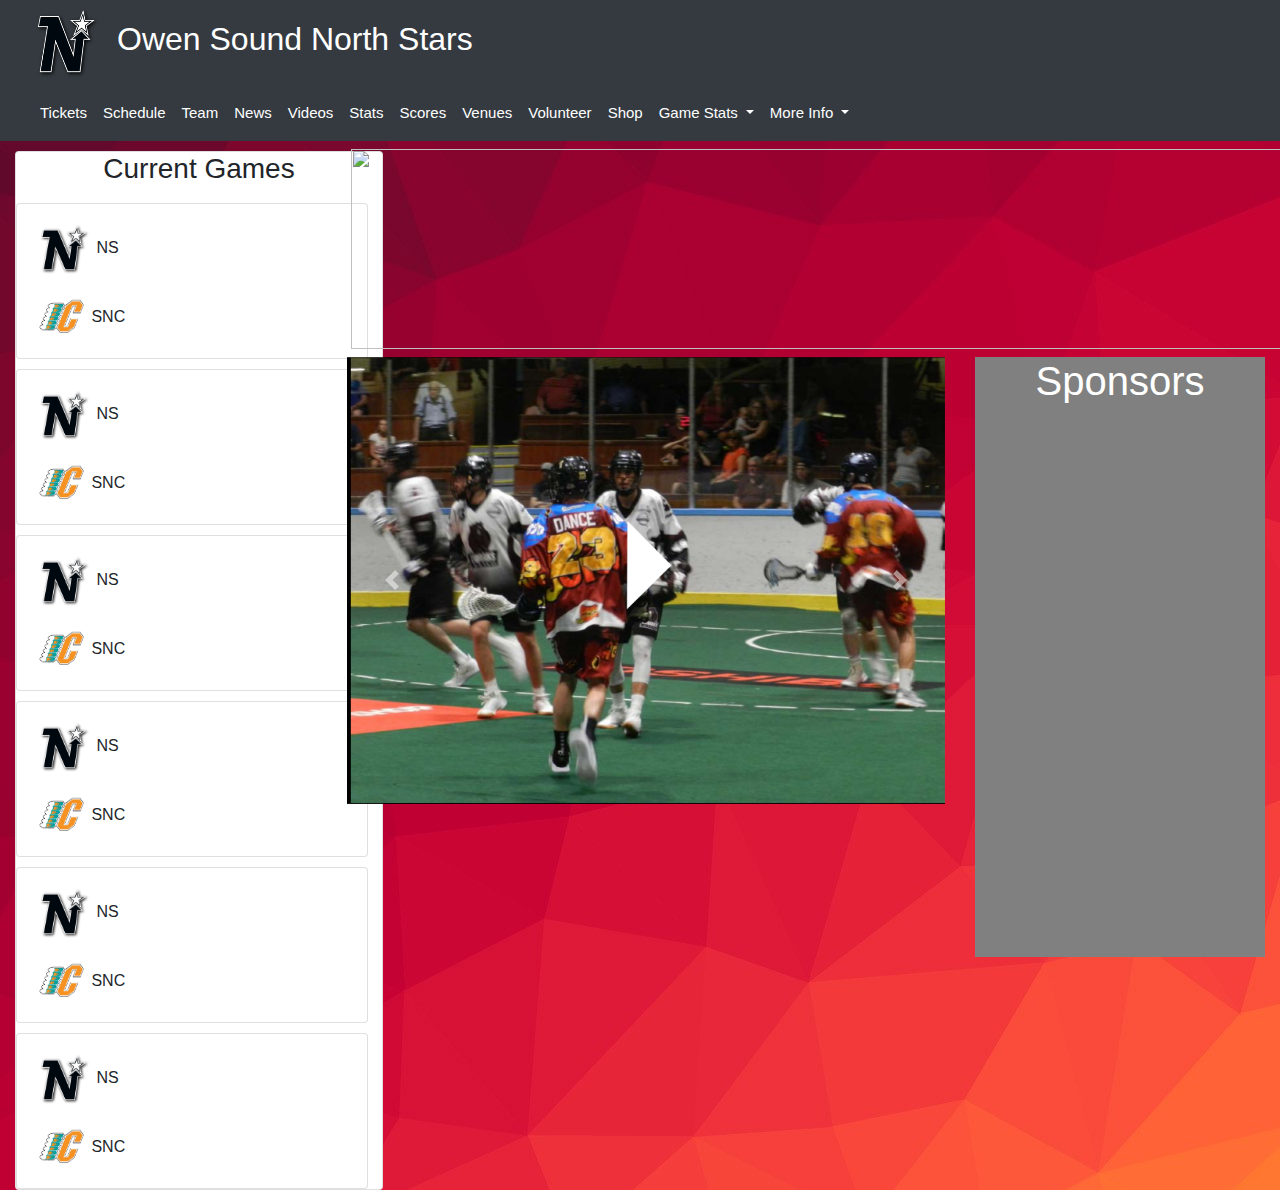
==== index.html @ 3ea89047 "Upload" ====
<!DOCTYPE html>
<html lang="en">
  <head>
    <meta charset="UTF-8" />
    <meta name="viewport" content="width=device-width, initial-scale=1.0" />
    <meta http-equiv="X-UA-Compatible" content="ie=edge" />
    <link
      rel="stylesheet"
      href="https://stackpath.bootstrapcdn.com/bootstrap/4.3.1/css/bootstrap.min.css"
      integrity="sha384-ggOyR0iXCbMQv3Xipma34MD+dH/1fQ784/j6cY/iJTQUOhcWr7x9JvoRxT2MZw1T"
      crossorigin="anonymous"
    />
    <link rel="stylesheet" href="/css/styles.css" />
    <link
      rel="stylesheet"
      href="https://use.fontawesome.com/releases/v5.3.1/css/all.css"
      integrity="sha384-mzrmE5qonljUremFsqc01SB46JvROS7bZs3IO2EmfFsd15uHvIt+Y8vEf7N7fWAU"
      crossorigin="anonymous"
    />
    <title>North Stars</title>
  </head>
  <body>
    <!-- Initialize the First Navigation Bar that contains the logo and title -->
    <div id="navbars">
      <nav
        class="navbar navbar-expand-lg bg-dark"
        style="background-color: black"
      >
        <a class="navbar-brand" href="#"></a>
        <img
          id="logo"
          src="images/northstarslogo.png"
          width="125px"
          height="125px"
        />
        <h2 style="color: white;">Owen Sound North Stars</h2>
      </nav>
      <!-- Initialize a secondary nagivation bar to contain different aspects of the site-->
      <nav
        class="navbar navbar-expand-lg navbar-light bg-dark"
        style="background-color: white;"
      >
        <a class="navbar-brand" href="#"></a>
        <div class="navbar-nav">
          <a class="nav-item nav-link active" style="color: white" href="#"
            >Tickets <span class="sr-only">(current)</span></a
          >
          <a class="nav-item nav-link" style="color: white" href="#"
            >Schedule</a
          >
          <a class="nav-item nav-link" style="color: white" href="#">Team</a>
          <a class="nav-item nav-link" style="color: white" href="#">News</a>
          <a class="nav-item nav-link" style="color: white" href="#">Videos</a>
          <a class="nav-item nav-link" style="color: white" href="#">Stats</a>
          <a class="nav-item nav-link" style="color: white" href="#">Scores</a>
          <a class="nav-item nav-link" style="color: white" href="#">Venues</a>
          <a class="nav-item nav-link" style="color: white" href="#"
            >Volunteer</a
          >
          <a class="nav-item nav-link" style="color: white" href="#">Shop</a>
          <li class="nav-item dropdown">
            <a
              class="nav-link dropdown-toggle"
              style="color: white"
              href="#"
              id="navbarDropdown"
              role="button"
              data-toggle="dropdown"
              aria-haspopup="true"
              aria-expanded="false"
            >
              Game Stats
            </a>
            <div class="dropdown-menu" aria-labelledby="navbarDropdown">
              <a class="dropdown-item" href="#">View Scores</a>
              <a class="dropdown-item" href="#">Player Stats</a>
              <div class="dropdown-divider"></div>
              <a class="dropdown-item" href="#">Code of Conduct</a>
            </div>
          </li>
          <li class="nav-item dropdown">
            <a
              class="nav-link dropdown-toggle"
              href="#"
              style="color: white"
              id="navbarDropdown"
              role="button"
              data-toggle="dropdown"
              aria-haspopup="true"
              aria-expanded="false"
            >
              More Info
            </a>
            <div class="dropdown-menu" aria-labelledby="navbarDropdown">
              <a class="dropdown-item" href="#">History</a>
              <a class="dropdown-item" href="#">Volunteering Oppurtunities</a>
              <div class="dropdown-divider"></div>
              <a class="dropdown-item" href="#">Contact Us</a>
            </div>
          </li>
        </div>
      </nav>
      <div class="container-fluid">
        <div class="row">
          <div class="col-sm-3">
            <div class="card" style="width: 23rem;">
              <h3 style="text-align: center;">Current Games</h3>
              <div class="card" style="width: 22rem;">
                <div class="card-body">
                  <img
                    src="images/northstarslogo.png
                  "
                    height="50px"
                  />
                  NS
                  <br />
                  <br />
                  <img src="images/other.png" height="40px" width="50px" /> SNC
                </div>
              </div>
              <div class="card" style="width: 22rem;">
                <div class="card-body">
                  <img src="images/northstarslogo.png" height="50px" />
                  NS
                  <br />
                  <br />
                  <img src="images/other.png" height="40px" width="50px" /> SNC
                </div>
              </div>
              <div class="card" style="width: 22rem;">
                <div class="card-body">
                  <img src="images/northstarslogo.png" height="50px" />
                  NS
                  <br />
                  <br />
                  <img src="images/other.png" height="40px" width="50px" /> SNC
                </div>
              </div>
              <div class="card" style="width: 22rem;">
                <div class="card-body">
                  <img src="images/northstarslogo.png" height="50px" />
                  NS
                  <br />
                  <br />
                  <img src="images/other.png" height="40px" width="50px" /> SNC
                </div>
              </div>
              <div class="card" style="width: 22rem;">
                <div class="card-body">
                  <img src="images/northstarslogo.png" height="50px" /> NS
                  <br />
                  <br />
                  <img src="images/other.png" height="40px" width="50px" /> SNC
                </div>
              </div>
              <div class="card" style="width: 22rem;">
                <div class="card-body">
                  <img src="images/northstarslogo.png" height="50px" />
                  NS
                  <br />
                  <br />
                  <img src="images/other.png" height="40px" width="50px" /> SNC
                </div>
              </div>
            </div>
          </div>
          <div class="col-sm-9">
            <nav
              class="navbar navbar-expand-lg banner  "
              style="background-color: transparent"
            >
              <img
                id="banner"
                src="images/banner.png"
                width=" 20000px"
                height="200px"
              />
            </nav>
            <div class="row">
              <div class="col-sm-8">
                <div class="block-images">
                  <div
                    id="carouselExampleControls"
                    class="carousel slide"
                    data-ride="carousel"
                  >
                    <div class="carousel-inner">
                      <div class="carousel-item active">
                        <img
                          src="/images/default.png"
                          class="d-block w-100"
                          alt="..."
                        />
                      </div>

                      <a
                        class="carousel-control-prev"
                        href="#carouselExampleControls"
                        role="button"
                        data-slide="prev"
                      >
                        <span
                          class="carousel-control-prev-icon"
                          aria-hidden="true"
                        ></span>
                        <span class="sr-only">Previous</span>
                      </a>
                      <a
                        class="carousel-control-next"
                        href="#carouselExampleControls"
                        role="button"
                        data-slide="next"
                      >
                        <span
                          class="carousel-control-next-icon"
                          aria-hidden="true"
                        ></span>
                        <span class="sr-only">Next</span>
                      </a>
                    </div>
                  </div>
                </div>
              </div>
              <div class="col-sm-4">
                <div class="block-sponsors">
                  <div class="Sponsors">
                    <h1>Sponsors</h1>
                  </div>
                </div>
              </div>
            </div>
          </div>
        </div>
      </div>
    </div>
    <script
      src="https://code.jquery.com/jquery-3.3.1.slim.min.js"
      integrity="sha384-q8i/X+965DzO0rT7abK41JStQIAqVgRVzpbzo5smXKp4YfRvH+8abtTE1Pi6jizo"
      crossorigin="anonymous"
    ></script>
    <script
      src="https://cdnjs.cloudflare.com/ajax/libs/popper.js/1.14.7/umd/popper.min.js"
      integrity="sha384-UO2eT0CpHqdSJQ6hJty5KVphtPhzWj9WO1clHTMGa3JDZwrnQq4sF86dIHNDz0W1"
      crossorigin="anonymous"
    ></script>
    <script
      src="https://stackpath.bootstrapcdn.com/bootstrap/4.3.1/js/bootstrap.min.js"
      integrity="sha384-JjSmVgyd0p3pXB1rRibZUAYoIIy6OrQ6VrjIEaFf/nJGzIxFDsf4x0xIM+B07jRM"
      crossorigin="anonymous"
    ></script>
  </body>
</html>
---- css/styles.css ----
.container {
  width: 100%;
  float: left;
}
.nav-item {
  font-size: 15px;
}

iframe {
  margin-top: 100px;
  width: 480px;
  height: 270px;
  margin: auto;
  display: block;
}
.vertical-center {
  margin-left: 10px;
  margin-top: 10px;
  max-width: 1000px;
  max-height: 300px;
  align-items: center;
  text-align: center;
  vertical-align: middle;
  align-self: center;
}
.jumbotron {
  align-self: center;
}
.navbar-default {
  background-image: -webkit-linear-gradient(top, #ffffff 0%, #dfdfdf 100%);
  background-image: linear-gradient(to bottom, #ffffff 0%, #dfdfdf 100%);
  background-repeat: repeat-x;
  filter: progid:DXImageTransform.Microsoft.gradient(startColorstr='#ffffffff', endColorstr='#ffdfdfdf', GradientType=0);
}
#logo {
  margin-right: 15px;
  height: 70px;
  width: 70px;
}
.navbars {
  padding-bottom: 45px;
}

body {
  background-image: url('/images/bg.jpg');
}

.jumbotron {
  max-width: 1100px;
  max-height: 300px;
  margin-left: 20%;
  margin-right: 20%;
  margin-top: 15px;
  background-color: grey;
  color: white;
  text-align: center;
  font-size: 35px;
  font-family: Impact, Haettenschweiler, 'Arial Narrow Bold', sans-serif;
  margin-bottom: 15px;
  align-self: center;
  align-content: center;
  align-items: center;
}
.carousel {
  max-width: 800px;
  max-height: 450px;
  align-self: center;
  margin-left: 2%;
}
.card {
  margin-top: 10px;
}

.navbar-banner {
  padding-bottom: 100px;
}

.Sponsors {
  text-align: center;
  color: white;
}
.block-sponsors {
  background-color: grey;
  height: 600px;
}
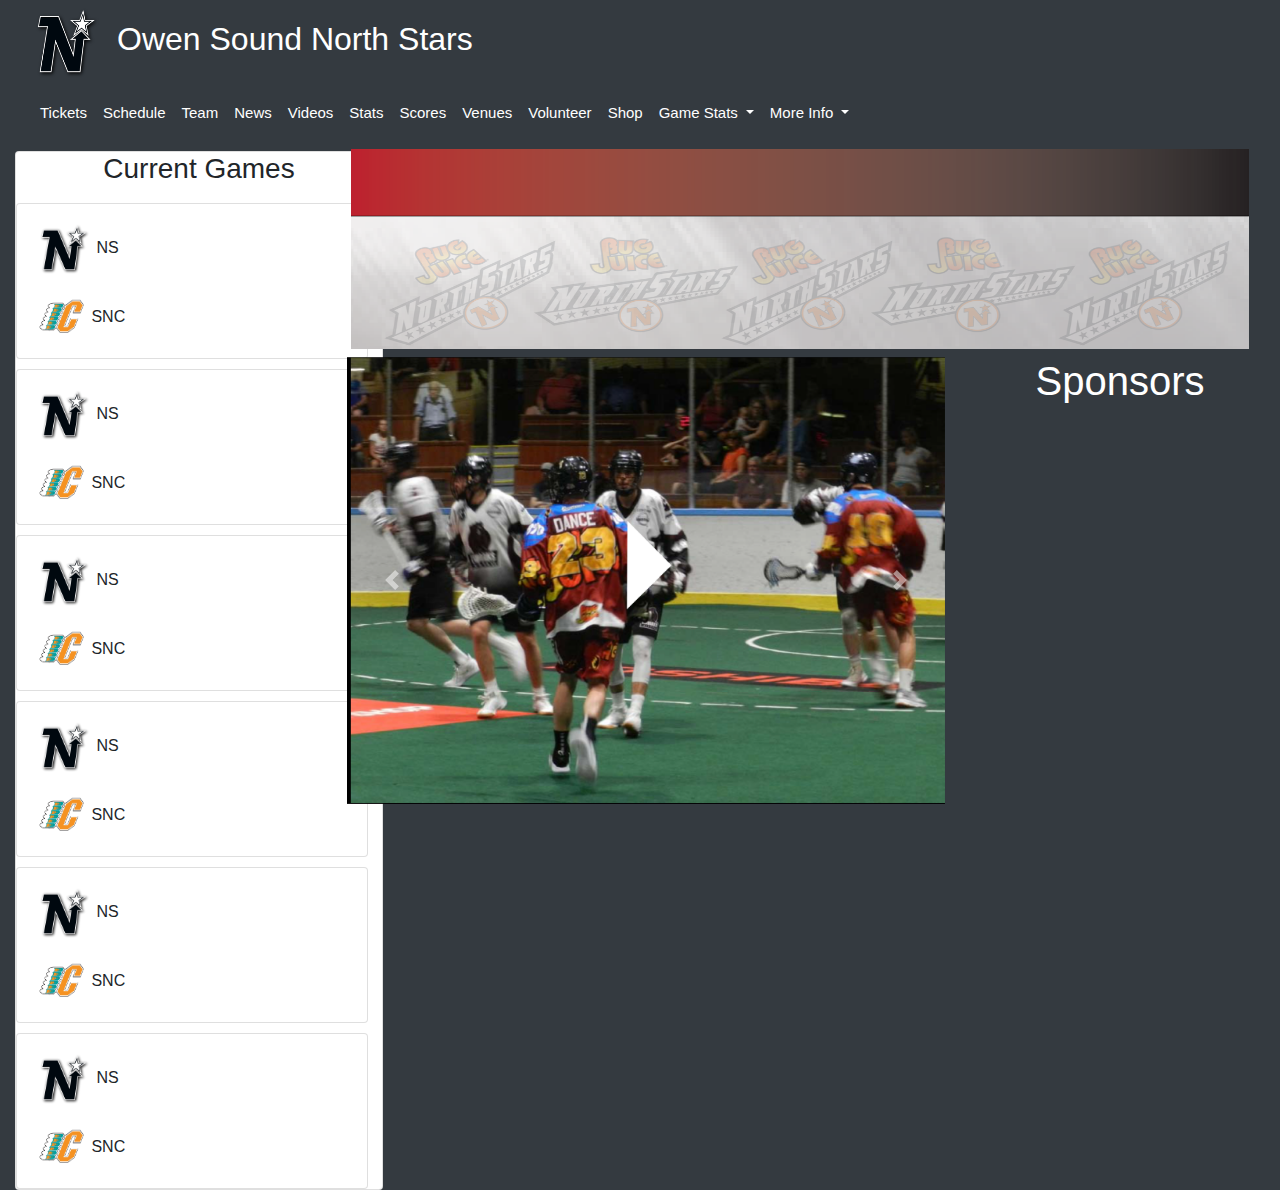
==== commit 82f6fc63: "Upload" ====
--- a/index.html
+++ b/index.html
@@ -171,7 +171,7 @@
             >
               <img
                 id="banner"
-                src="images/banner.png"
+                src="images/northbanner.png"
                 width=" 20000px"
                 height="200px"
               />
--- a/css/styles.css
+++ b/css/styles.css
@@ -41,10 +41,6 @@
   padding-bottom: 45px;
 }
 
-body {
-  background-image: url('/images/bg.jpg');
-}
-
 .jumbotron {
   max-width: 1100px;
   max-height: 300px;
@@ -80,6 +76,10 @@
   color: white;
 }
 .block-sponsors {
-  background-color: grey;
+  background-color: #343a40;
   height: 600px;
 }
+
+body {
+  background-color: #343a40;
+}
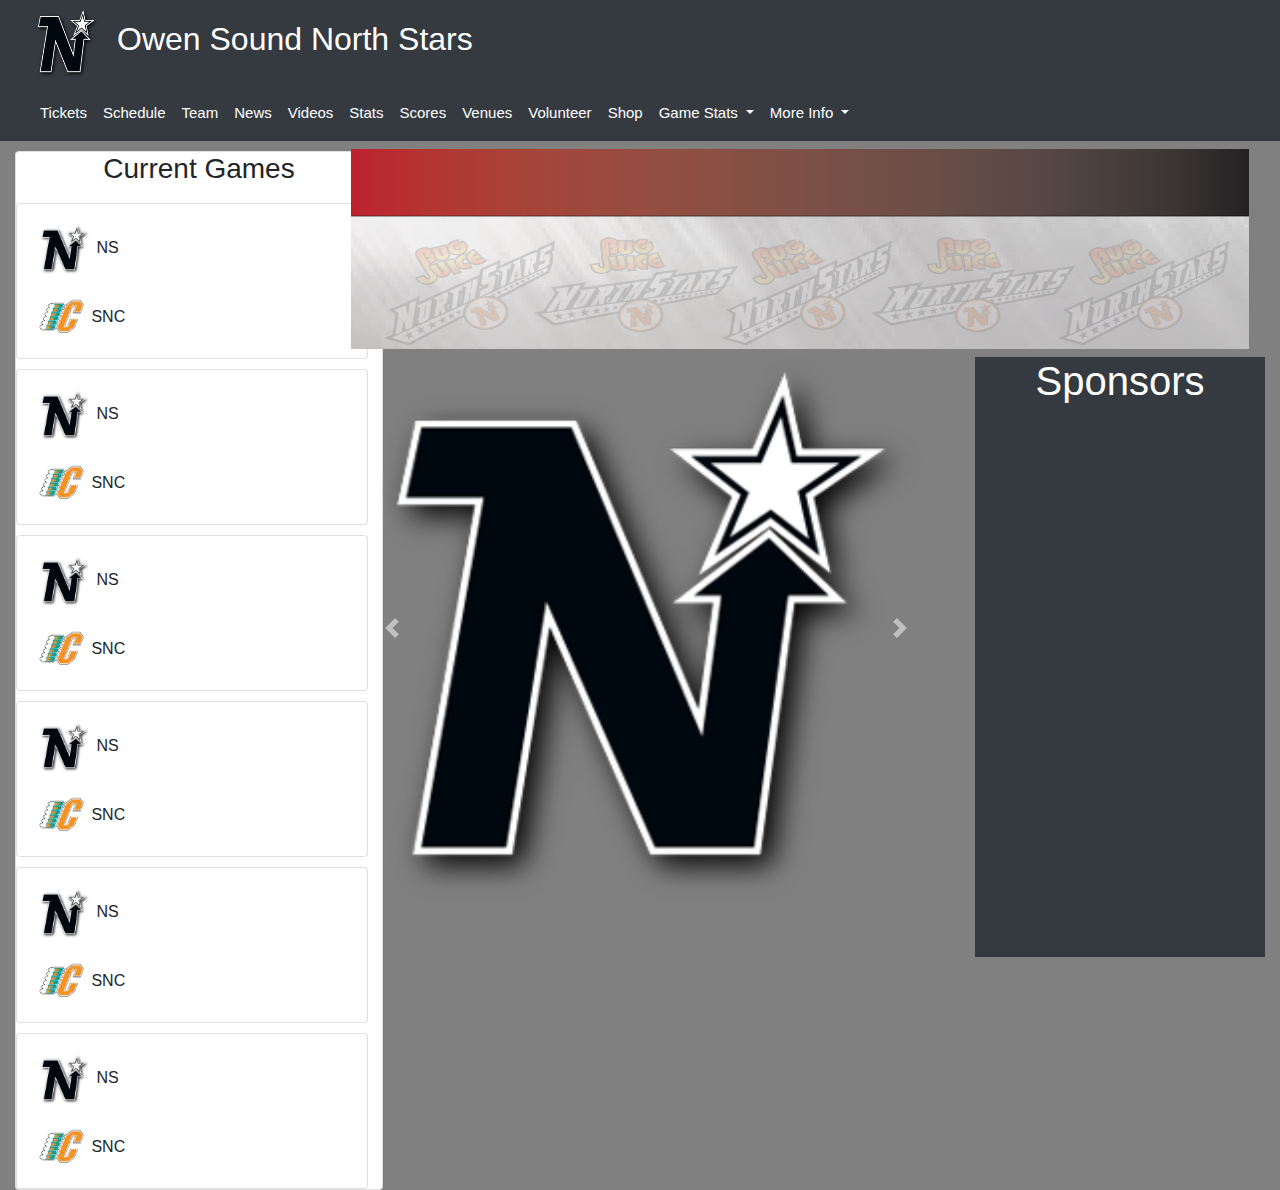
==== commit 551bb685: "Upload" ====
--- a/index.html
+++ b/index.html
@@ -187,7 +187,7 @@
                     <div class="carousel-inner">
                       <div class="carousel-item active">
                         <img
-                          src="/images/default.png"
+                          src="/images/northstarslogo.png"
                           class="d-block w-100"
                           alt="..."
                         />
--- a/css/styles.css
+++ b/css/styles.css
@@ -81,5 +81,5 @@
 }
 
 body {
-  background-color: #343a40;
+  background-color: grey;
 }
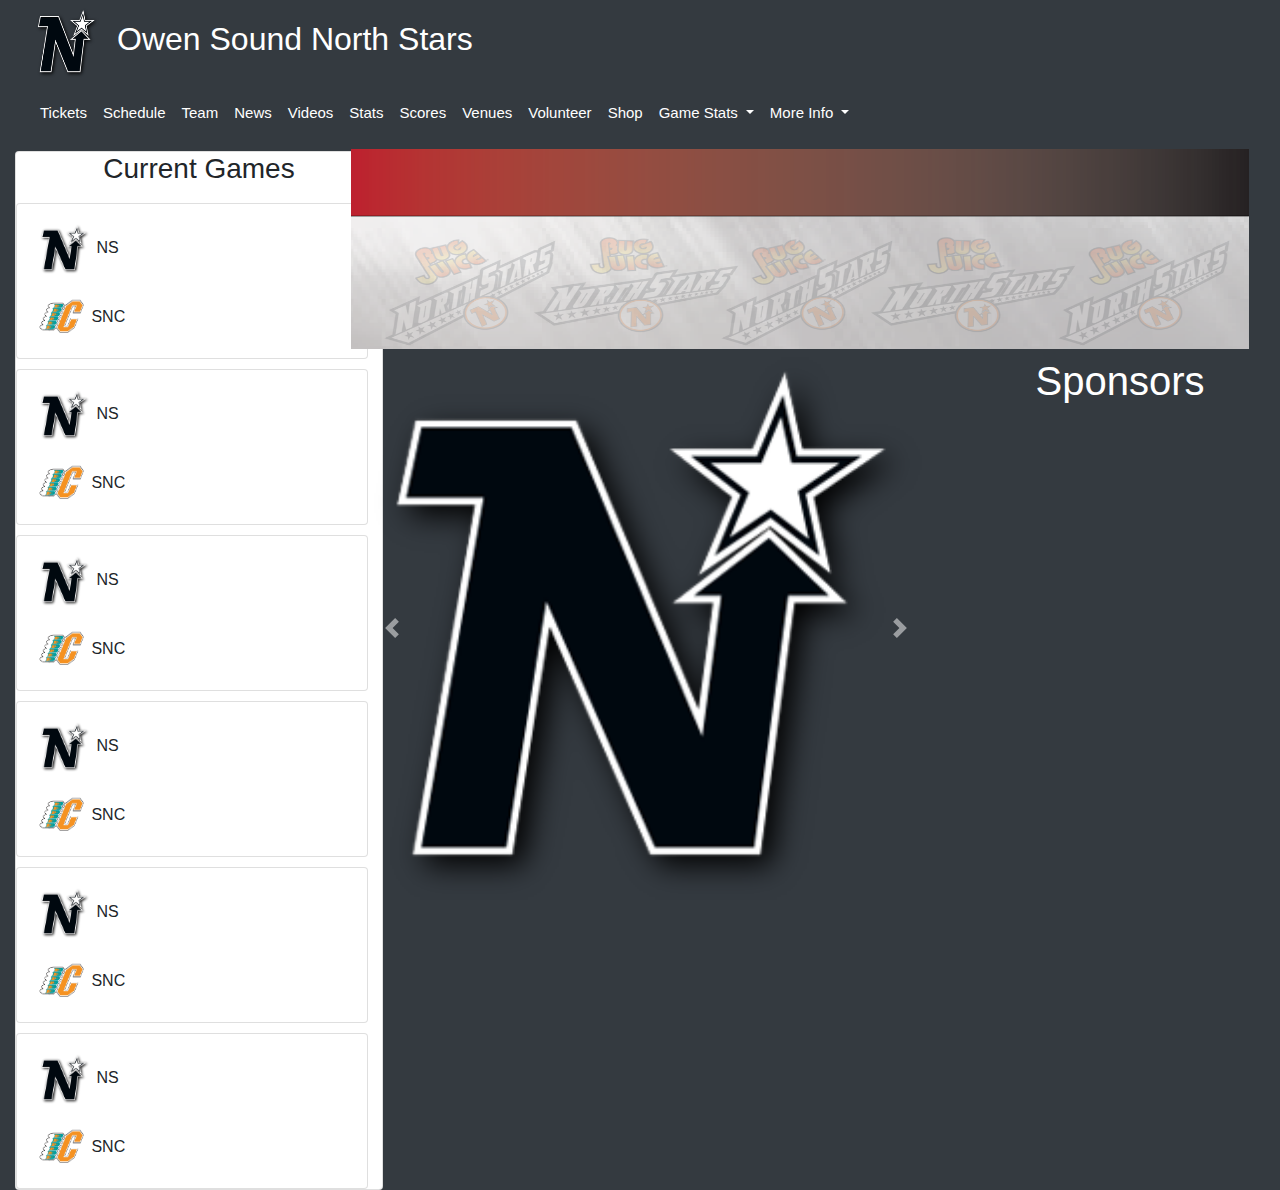
==== commit bdf09c6b: "Moved css to root" ====
--- a/index.html
+++ b/index.html
@@ -10,7 +10,7 @@
       integrity="sha384-ggOyR0iXCbMQv3Xipma34MD+dH/1fQ784/j6cY/iJTQUOhcWr7x9JvoRxT2MZw1T"
       crossorigin="anonymous"
     />
-    <link rel="stylesheet" href="/css/styles.css" />
+    <link rel="stylesheet" href="styles.css" />
     <link
       rel="stylesheet"
       href="https://use.fontawesome.com/releases/v5.3.1/css/all.css"
--- a/styles.css
+++ b/styles.css
@@ -0,0 +1,85 @@
+.container {
+  width: 100%;
+  float: left;
+}
+.nav-item {
+  font-size: 15px;
+}
+
+iframe {
+  margin-top: 100px;
+  width: 480px;
+  height: 270px;
+  margin: auto;
+  display: block;
+}
+.vertical-center {
+  margin-left: 10px;
+  margin-top: 10px;
+  max-width: 1000px;
+  max-height: 300px;
+  align-items: center;
+  text-align: center;
+  vertical-align: middle;
+  align-self: center;
+}
+.jumbotron {
+  align-self: center;
+}
+.navbar-default {
+  background-image: -webkit-linear-gradient(top, #ffffff 0%, #dfdfdf 100%);
+  background-image: linear-gradient(to bottom, #ffffff 0%, #dfdfdf 100%);
+  background-repeat: repeat-x;
+  filter: progid:DXImageTransform.Microsoft.gradient(startColorstr='#ffffffff', endColorstr='#ffdfdfdf', GradientType=0);
+}
+#logo {
+  margin-right: 15px;
+  height: 70px;
+  width: 70px;
+}
+.navbars {
+  padding-bottom: 45px;
+}
+
+.jumbotron {
+  max-width: 1100px;
+  max-height: 300px;
+  margin-left: 20%;
+  margin-right: 20%;
+  margin-top: 15px;
+  background-color: grey;
+  color: white;
+  text-align: center;
+  font-size: 35px;
+  font-family: Impact, Haettenschweiler, 'Arial Narrow Bold', sans-serif;
+  margin-bottom: 15px;
+  align-self: center;
+  align-content: center;
+  align-items: center;
+}
+.carousel {
+  max-width: 800px;
+  max-height: 450px;
+  align-self: center;
+  margin-left: 2%;
+}
+.card {
+  margin-top: 10px;
+}
+
+.navbar-banner {
+  padding-bottom: 100px;
+}
+
+.Sponsors {
+  text-align: center;
+  color: white;
+}
+.block-sponsors {
+  background-color: #343a40;
+  height: 600px;
+}
+
+body {
+  background-color: #343a40;
+}
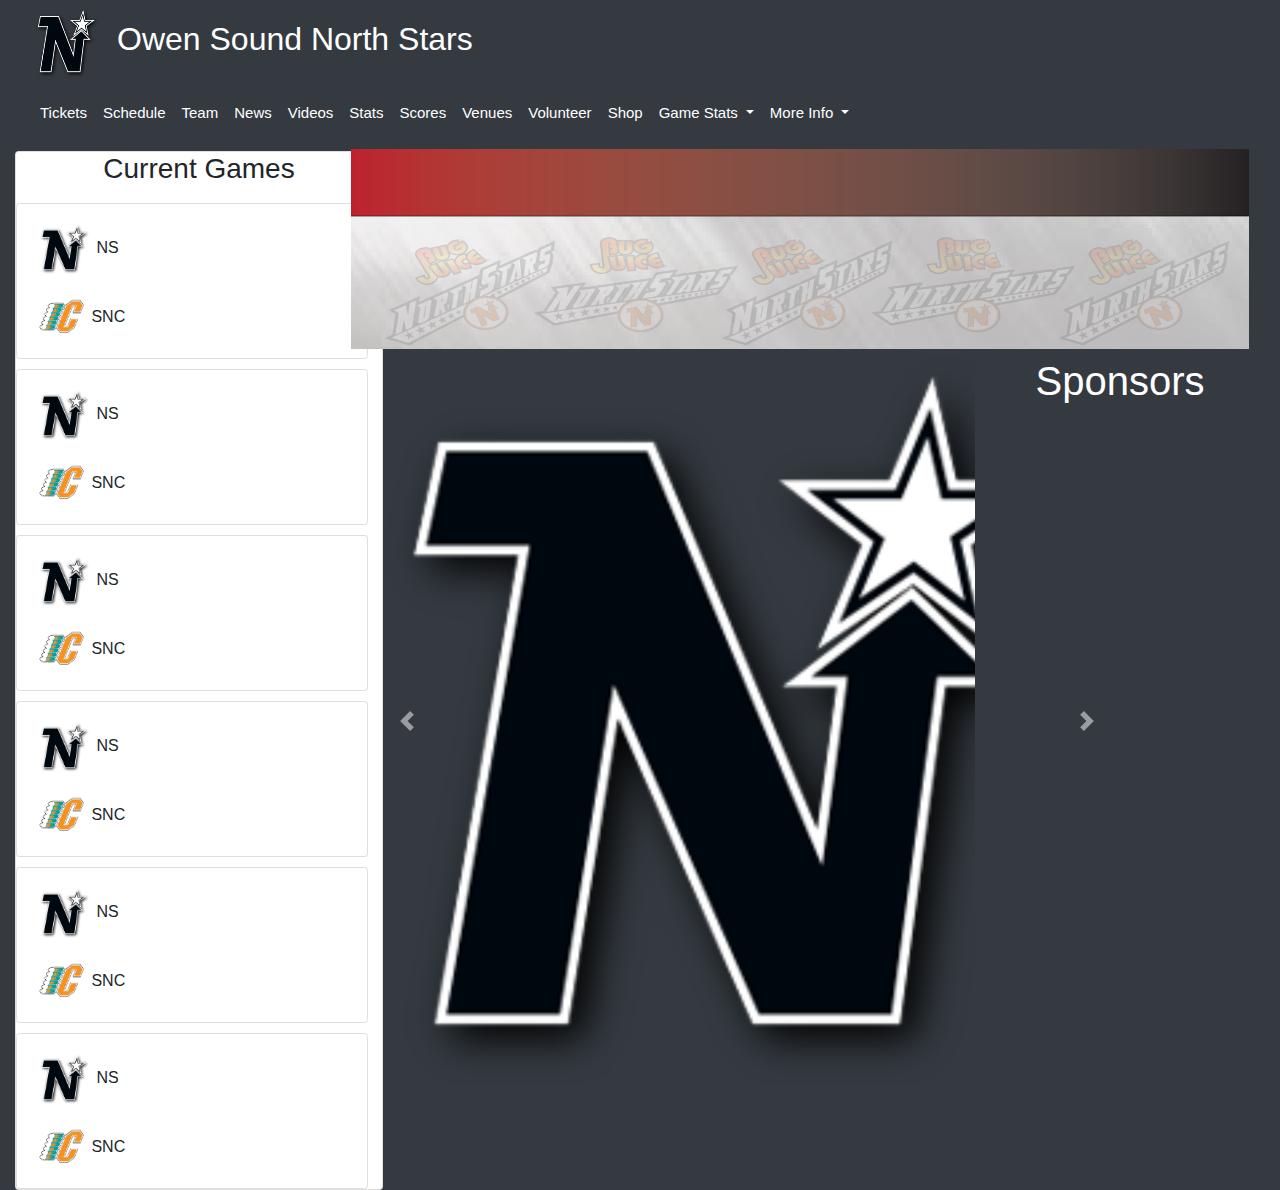
==== commit 41b94445: "Pushed refs" ====
--- a/index.html
+++ b/index.html
@@ -45,7 +45,10 @@
           <a class="nav-item nav-link active" style="color: white" href="#"
             >Tickets <span class="sr-only">(current)</span></a
           >
-          <a class="nav-item nav-link" style="color: white" href="#"
+          <a
+            class="nav-item nav-link"
+            style="color: white"
+            href="/sch/schedule.html"
             >Schedule</a
           >
           <a class="nav-item nav-link" style="color: white" href="#">Team</a>
@@ -187,7 +190,14 @@
                     <div class="carousel-inner">
                       <div class="carousel-item active">
                         <img
-                          src="/images/northstarslogo.png"
+                          src="images/northstarslogo.png"
+                          class="d-block w-100"
+                          alt="..."
+                        />
+                      </div>
+                      <div class="carousel-item ">
+                        <img
+                          src="images/agenda.png"
                           class="d-block w-100"
                           alt="..."
                         />
--- a/styles.css
+++ b/styles.css
@@ -83,3 +83,7 @@
 body {
   background-color: #343a40;
 }
+.carousel {
+  height: 1000px;
+  width: 1000px;
+}
